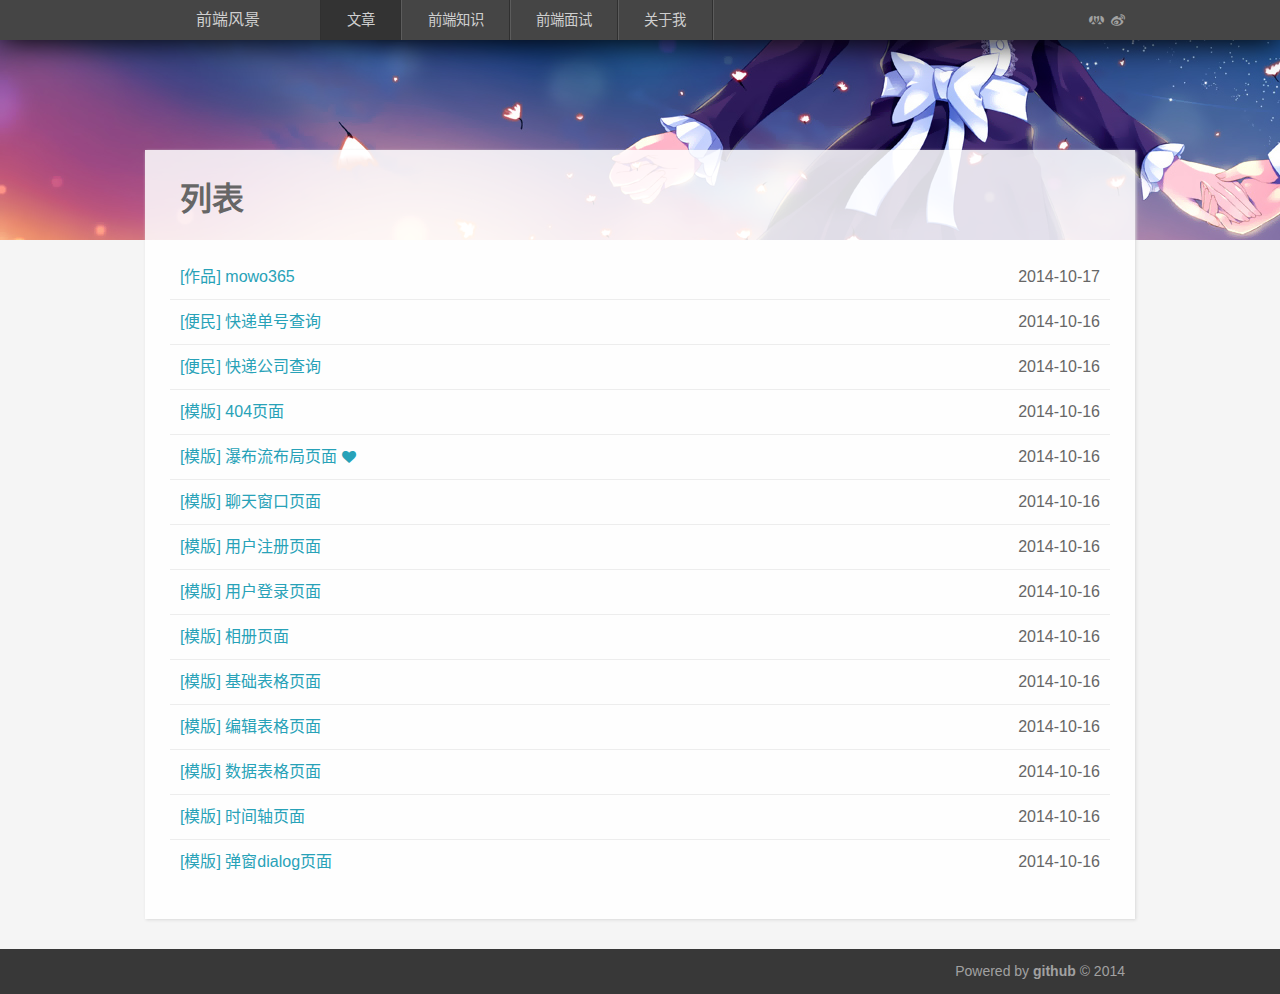
==== index.html @ 9c622280 "add mowo" ====
<!DOCTYPE html>
<html lang="zh-CN">
 <head>
  <meta http-equiv="Content-Type" content="text/html; charset=utf-8" />
  <meta http-equiv="X-UA-Compatible" content="IE=edge,chrome=1">
  <meta name="renderer" content="webkit">
  <meta content="width=320,minimum-scale=1.0,maximum-scale=1.0,user-scalable=no" name="viewport" />
  <title>前端风景</title>
  <meta name="author" content="wangwenjie" />
  <link rel="shortcut icon" href="http://cdn-img.easyicon.net/favicon.ico" />
  <link rel="stylesheet" href="stylesheets/index.css" />
  <link rel="stylesheet" href="stylesheets/font-zui.css" />
 </head>
 <body>
  <header class="header"> 
   <div class="navigation container_12"> 
    <div class="row"> 
     <section class="grid_2 logo"><a href="/">前端风景</a></section> 
     <div class="grid_8"> 
      <nav role="navigation"> 
       <ul role="main-navigation"> 
        <li><a class="current" href="/">文章</a></li>
        <li><a href="views/weblearn/index.html" target="_blank">前端知识</a></li>
        <li><a href="https://github.com/wangwenjie1314/webQd/blob/master/README.md" target="_blank">前端面试</a></li>
        <li><a href="views/about/me.html" target="_blank">关于我</a></li>
       </ul>
      </nav> 
      <div class="search"></div>
     </div> 
     <div class="social grid_2 share_link"> 
      <span><a href="http://www.renren.com/260146739" target="_blank"><i class="icon-renren" title="人人"></i></a>
      <a href="http://weibo.com/wangwenjie1314" target="_blank"><i class="icon-weibo" title="微博"></i></a></span>
     </div>
    </div>
   </div>
  </header> 
  <div class="banner"></div> 
  <section class="main container_12"> 
   <div class="row"> 
    <div class="area-header"></div> 
    <div class="block-contents"> 
     <div class="bg-contents"></div> 
     <h1 class="title">列表</h1> 
     <div class="contents"> 
      <div class="index"> 
       <ul class="article-list"> 
        <li><a href="views/mowo/index.html" target="_blank">[作品] mowo365</a> <time>2014-10-17</time> </li>
        <li><a href="views/kuaidi/index.html" target="_blank">[便民] 快递单号查询</a> <time>2014-10-16</time> </li>
        <li><a href="views/kuaidi/company.html" target="_blank">[便民] 快递公司查询</a> <time>2014-10-16</time> </li>
        <li><a href="views/404/index.html" target="_blank">[模版] 404页面</a> <time>2014-10-16</time> </li>
        <li><a href="views/auto_layout/index.html" target="_blank">[模版] 瀑布流布局页面 <i class="icon-heart"></i></a> <time>2014-10-16</time> </li>
        <li><a href="views/chart/index.html" target="_blank">[模版] 聊天窗口页面</a> <time>2014-10-16</time> </li>
        <li><a href="views/login_reg/reg.html" target="_blank">[模版] 用户注册页面</a> <time>2014-10-16</time> </li>
        <li><a href="views/login_reg/login.html" target="_blank">[模版] 用户登录页面</a> <time>2014-10-16</time> </li>
        <li><a href="views/photo/index.html" target="_blank">[模版] 相册页面</a> <time>2014-10-16</time> </li>
        <li><a href="views/table/base_table.html" target="_blank">[模版] 基础表格页面</a> <time>2014-10-16</time> </li>
        <li><a href="views/table/edit_table.html" target="_blank">[模版] 编辑表格页面</a> <time>2014-10-16</time> </li>
        <li><a href="views/table/data_table.html" target="_blank">[模版] 数据表格页面</a> <time>2014-10-16</time> </li>
        <li><a href="views/timeline/index.html" target="_blank">[模版] 时间轴页面</a> <time>2014-10-16</time> </li>
        <li><a href="views/dialog/index.html" target="_blank">[模版] 弹窗dialog页面</a> <time>2014-10-16</time> </li>
       </ul>
      </div> 
      <div class="archive-link"> 
       <!-- <i class="fa fa-share"></i> 
       <a href="/archive.html">Archives</a> -->
      </div> 
      <div class="clear"></div>
     </div>
    </div>
   </div> 
  </section>
  <footer class="footer" role="contentinfo"> 
   <div class="footer-content container_12"> 
    <div class="row"> 
     <div class="grid_5 left"></div> 
     <div class="copyright grid_5 right"> 
      <span> Powered by <a target="_blank" href="https://github.com/wangwenjie1314">github</a> &copy; 2014 </span>
     </div>
    </div>
   </div> 
  </footer>
  <div class="dn"><script type="text/javascript">
var _bdhmProtocol = (("https:" == document.location.protocol) ? " https://" : " http://");
document.write(unescape("%3Cscript src='" + _bdhmProtocol + "hm.baidu.com/h.js%3F05147a4961fd5f5d3a31494134c7417b' type='text/javascript'%3E%3C/script%3E"));
</script></div>
 </body>
</html>
---- stylesheets/index.css ----
*{border:0;box-sizing:border-box;margin:0;padding:0;vertical-align:baseline}ol,ul{list-style:none}table{border-collapse:collapse;border-spacing:0;background-color:transparent;max-width:100%;margin-bottom:20px;width:100%}caption,th,td{font-weight:400;text-align:left;vertical-align:middle}q,blockquote{quotes:none}body{background-color:#f5f5f5;color:#666;font-family:"Microsoft Yahei",sans-serif;font-size:16px;line-height:1.5}a{color:#28a2b8;text-decoration:none}th{text-align:left}a img{border:none}table > thead > tr > th,table > tbody > tr > th,table > tfoot > tr > th,table > thead > tr > td,table > tbody > tr > td,table > tfoot > tr > td{border-top:1px solid #ddd;line-height:1.428571429;padding:8px;vertical-align:top}table > thead > tr > th{border-bottom:2px solid #ddd;vertical-align:bottom}.container_12{margin:auto;max-width:960px;min-width:800px;width:80%}.row{margin-right:-15px;margin-left:-15px}.banner{background-color:#54c5d9;background-size:cover;background-image:url(../images/banner.png?v=a8458.png);height:200px;left:0;position:absolute;right:0;top:40px;width:100%;z-index:-2}.clear{clear:both}.header{background-color:#454545;box-shadow:#000 0 3px 30px;font-family:"Noto Sans","Open Sans",Helvetica;width:100%;z-index:100}.highlight-image{height:200px}.article{padding:10px;width:95%}.archive-link{float:right;margin-top:10px;margin-right:10px;width:95px}header.title{margin-bottom:10px;padding:10px}q:before,q:after,blockquote:before,blockquote:after{content:none}section.main{position:relative;z-index:2}table > caption + thead > tr:first-child > th,table > colgroup + thead > tr:first-child > th,table > thead:first-child > tr:first-child > th,table > caption + thead > tr:first-child > td,table > colgroup + thead > tr:first-child > td,table > thead:first-child > tr:first-child > td{border-top:0}table table{background-color:#fff}table > tbody + tbody{border-top:2px solid #ddd}.title h1{font-weight:700;font-size:2.2em;margin-bottom:10px}.title time{font-size:0.9em}.article h1{font-size:2em;margin:20px auto 50px;text-align:center}.article h1,.article h2{display:block;font-weight:700;width:100%}.article h2{border-bottom:1px #ccc solid;font-size:1.75em}.article h2,.article h3{margin:5px auto 10px;padding:10px 0}.article h3{font-size:1.5em}.article h3,.article h4{display:block;font-weight:700;width:100%}.article h4{font-size:1.25em;margin:5px auto 10px;padding:10px 0}.article p{line-height:170%;margin:15px auto;text-align:justify;white-space:pre-wrap}.article a{display:inline-block;margin:0 3px}.article a,.article a:hover{color:#28a2b8;text-decoration:none}.article ul,.article ol{line-height:1.7;margin:15px 25px}.article pre{background-color:#fff;border:1px solid #ddd;border-radius:3px;font-size:85%;font-family:Consolas,"Liberation Mono",Courier,monospace;line-height:1.5;margin:20px 0;overflow:auto}.article blockquote{border-left:5px solid #ccc;font-size:90%;font-style:italic;line-height:2;margin:10px 0 10px 25px;padding:10px 15px}.article img{max-width:100%}.archives-title h1{font-size:2.2em;font-weight:700;margin-bottom:5px;padding:10px}.archive-list h2{font-weight:700;font-size:1.8em;line-height:29px;margin:15px 0;padding-left:10px}.archive-list li{padding:10px}.archive-link i{margin-right:5px}.article p code{background-color:#fff;border:1px solid #bbb;border-radius:3px;font-family:Consolas,"Liberation Mono",Courier,monospace;font-size:75%;margin:0 2px;padding:3px 5px;vertical-align:top}.article ul li,.article ol li{list-style:disc;margin:10px 0}.article pre code{border:none;font-size:16px;margin:0;padding:5px}.archive-list h2 span{color:#ddd}.archive-list li time{float:right}.archive-list li+li{border-top:1px solid #ededed}.article ul li ul li,.article ul li ol li,.article ol li ul li,.article ol li ol li{list-style:circle}.container_12 .grid_1,.container_12 .grid_2,.container_12 .grid_3,.container_12 .grid_4,.container_12 .grid_5,.container_12 .grid_6,.container_12 .grid_7,.container_12 .grid_8,.container_12 .grid_9,.container_12 .grid_10,.container_12 .grid_11,.container_12 .grid_12{float:left;padding:0 10px}.container_12 .grid_1{width:8.333333333333332%}.container_12 .grid_2{width:16.666666666666664%}.container_12 .grid_3{width:25%}.container_12 .grid_4{width:33.33333333333333%}.container_12 .grid_5{width:41.66666666666667%}.container_12 .grid_6{width:50%}.container_12 .grid_7{width:58.333333333333336%}.container_12 .grid_8{width:66.66666666666666%}.container_12 .grid_9{width:75%}.container_12 .grid_10{width:83.33333333333334%}.container_12 .grid_11{width:91.66666666666666%}.container_12 .grid_12{width:100%}.container_12 .right{float:right}.header .navigation{height:40px;margin:0 auto}.header .social{text-align:right}.header .navigation ul,.header .navigation ul li{float:left}footer.footer{background-color:#383838;margin-top:30px;width:100%}ul.article-list li{padding:10px}ul.article-list li time{float:right}ul.article-list li+li{border-top:1px solid #ededed}.header .social span{line-height:40px}section.main .area-header{height:110px;position:relative}section.main .block-contents{-webkit-box-shadow:1px 1px 3px #d9d9d9;-moz-box-shadow:1px 1px 3px #d9d9d9;box-shadow:1px 1px 3px #d9d9d9;padding:25px;position:relative}footer.footer .footer-content{height:45px}.header .social span a{margin-left:3px}.header .social span a i:hover{color: #fff}.header .navigation ul li a{border-left:1px solid #5c5c5c;color:#cfcfcf;display:block;font-size:0.9em;line-height:40px;padding:0 1.75em}.header .social span a i{color:#a1a1a1}section.main .block-contents .bg-contents{background:#fff;height:100%;left:0;opacity:0.85;position:absolute;top:0;width:100%;z-index:-1}section.main .block-contents .contents{z-index:5;min-height: 623px}footer.footer .footer-content .copyright{text-align:right}.header .navigation section.logo a{color:#cfcfcf;display:block;line-height:40px;text-align:center}.header .navigation ul li:first-child{border-left:1px solid #303030}.header .navigation ul li:last-child{border-right:1px solid #5c5c5c}section.main .block-contents h1.title{font-size:2em;font-weight:700;margin-bottom:0.5em;padding:0 10px .5em}footer.footer .footer-content .copyright span{color:#a1a1a1;font-size:14px;line-height:45px}.header .navigation ul li a:hover,.header .navigation ul li a:focus,.header .navigation ul li a.current{background-color:#333;border-left:1px solid #333}.header .navigation ul li a:last-child{border-right:1px solid #303030}footer.footer .footer-content .copyright span a{color:#a1a1a1;font-weight:700}@media screen and (max-width:800px){.row{margin:0}.container_12,.navigation .logo{max-width:100%;min-width:100%;width:100%}.title{padding:0 10px}.navigation .grid_8,.navigation .social{display:none}.header .navigation{height:50px}section.main .block-contents{padding:25px 5px}.header .navigation section.logo a{display:block;font-size:20px;line-height:50px}section.main .area-header,.banner{display:none}ul.article-list li time{color:#999;display:block;float:none;font-style:italic}ul.article-list li a{font-size:18px}section.main .block-contents{padding:5px}footer.footer .footer-content .copyright{float:none;text-align:center;width:100%}section.main .block-contents h1.title{margin-bottom:0;padding:0 5px}}
::-webkit-scrollbar{width:8px}::-webkit-scrollbar-thumb{background:#bbbbbb;background:rgba(0,0,0,0.15);border-radius:5px}::-webkit-scrollbar-track{background:#dddddd;background:rgba(0,0,0,0.05)}.dn{display: none}
---- stylesheets/font-zui.css ----
@font-face{font-family:ZenIcon;font-style:normal;font-weight:400;src:url(../fonts/zenicon.eot?v=1.0.0);src:url(../fonts/zenicon.eot?#iefix&v=1.0.0) format('embedded-opentype'),url(../fonts/zenicon.woff?v=1.0.0) format('woff'),url(../fonts/zenicon.ttf?v=1.0.0) format('truetype'),url(../fonts/zenicon.svg#regular?v=1.0.0) format('svg')}[class^=icon-],[class*=" icon-"]{font-family:ZenIcon;font-size:14px;font-style:normal;font-weight:400;font-variant:normal;line-height:1;text-transform:none;speak:none;-webkit-font-smoothing:antialiased;-moz-osx-font-smoothing:grayscale}.icon-lg:before,.icon-large:before{font-size:1.33333333em;vertical-align:-10%}a [class^=icon-],a [class*=" icon-"]{display:inline}.icon-2x{font-size:28px}.icon-3x{font-size:42px}.icon-4x{font-size:56px}.icon-5x{font-size:70px}.icon-white,.nav-pills>.active>a>[class^=icon-],.nav-pills>.active>a>[class*=" icon-"],.nav-list>.active>a>[class^=icon-],.nav-list>.active>a>[class*=" icon-"],.navbar-inverse .nav>.active>a>[class^=icon-],.navbar-inverse .nav>.active>a>[class*=" icon-"],.dropdown-menu>li>a:hover>[class^=icon-],.dropdown-menu>li>a:hover>[class*=" icon-"],.dropdown-menu>.active>a>[class^=icon-],.dropdown-menu>.active>a>[class*=" icon-"],.dropdown-submenu:hover>a>[class^=icon-],.dropdown-submenu:hover>a>[class*=" icon-"]{background-image:none}.icon-spin{display:inline-block;-webkit-animation:spin 2s infinite linear;-moz-animation:spin 2s infinite linear;-o-animation:spin 2s infinite linear;animation:spin 2s infinite linear}a .icon-spin{display:inline-block;text-decoration:none}@-moz-keyframes spin{0%{-moz-transform:rotate(0deg)}100%{-moz-transform:rotate(359deg)}}@-webkit-keyframes spin{0%{-webkit-transform:rotate(0deg)}100%{-webkit-transform:rotate(359deg)}}@-o-keyframes spin{0%{-o-transform:rotate(0deg)}100%{-o-transform:rotate(359deg)}}@-ms-keyframes spin{0%{-ms-transform:rotate(0deg)}100%{-ms-transform:rotate(359deg)}}@keyframes spin{0%{transform:rotate(0deg)}100%{transform:rotate(359deg)}}.icon-rotate-90:before{filter:progid:DXImageTransform.Microsoft.BasicImage(rotation=1);-webkit-transform:rotate(90deg);-moz-transform:rotate(90deg);-ms-transform:rotate(90deg);-o-transform:rotate(90deg);transform:rotate(90deg)}.icon-rotate-180:before{filter:progid:DXImageTransform.Microsoft.BasicImage(rotation=2);-webkit-transform:rotate(180deg);-moz-transform:rotate(180deg);-ms-transform:rotate(180deg);-o-transform:rotate(180deg);transform:rotate(180deg)}.icon-rotate-270:before{filter:progid:DXImageTransform.Microsoft.BasicImage(rotation=3);-webkit-transform:rotate(270deg);-moz-transform:rotate(270deg);-ms-transform:rotate(270deg);-o-transform:rotate(270deg);transform:rotate(270deg)}.icon-flip-horizontal:before{-webkit-transform:scale(-1,1);-moz-transform:scale(-1,1);-ms-transform:scale(-1,1);-o-transform:scale(-1,1);transform:scale(-1,1)}.icon-flip-vertical:before{-webkit-transform:scale(1,-1);-moz-transform:scale(1,-1);-ms-transform:scale(1,-1);-o-transform:scale(1,-1);transform:scale(1,-1)}a .icon-rotate-90:before,a .icon-rotate-180:before,a .icon-rotate-270:before,a .icon-flip-horizontal:before,a .icon-flip-vertical:before{display:inline-block}.icon-music:before{content:"\e602"}.icon-search:before{content:"\e603"}.icon-envelope:before{content:"\e604"}.icon-heart:before{content:"\e605"}.icon-star:before{content:"\e606"}.icon-star-empty:before{content:"\e607"}.icon-user:before{content:"\e608"}.icon-film:before{content:"\e609"}.icon-th-large:before{content:"\e60a"}.icon-th:before{content:"\e60b"}.icon-th-list:before{content:"\e60c"}.icon-ok:before{content:"\e60d"}.icon-remove:before{content:"\d7"}.icon-zoom-in:before{content:"\e60f"}.icon-zoom-out:before{content:"\e610"}.icon-off:before{content:"\e611"}.icon-cog:before{content:"\e613"}.icon-trash:before{content:"\e614"}.icon-home:before{content:"\e615"}.icon-file:before{content:"\e616"}.icon-time:before{content:"\e617"}.icon-download-alt:before{content:"\e618"}.icon-download:before{content:"\e619"}.icon-upload:before{content:"\e61a"}.icon-inbox:before{content:"\e61b"}.icon-play-circle:before{content:"\e61c"}.icon-repeat:before{content:"\e61d"}.icon-refresh:before{content:"\e61e"}.icon-list-alt:before{content:"\e61f"}.icon-lock:before{content:"\e620"}.icon-flag:before{content:"\e621"}.icon-headphones:before{content:"\e622"}.icon-volume-off:before{content:"\e623"}.icon-volume-up:before{content:"\e625"}.icon-qrcode:before{content:"\e626"}.icon-barcode:before{content:"\e627"}.icon-tag:before{content:"\e628"}.icon-tags:before{content:"\e629"}.icon-book:before{content:"\e62a"}.icon-bookmark:before{content:"\e62b"}.icon-print:before{content:"\e62c"}.icon-camera:before{content:"\e62d"}.icon-font:before{content:"\e62e"}.icon-bold:before{content:"\e62f"}.icon-align-justify:before{content:"\e636"}.icon-list:before{content:"\e637"}.icon-picture:before{content:"\e63b"}.icon-pencil:before{content:"\e63c"}.icon-map-marker:before{content:"\e63d"}.icon-adjust:before{content:"\e63e"}.icon-tint:before{content:"\e63f"}.icon-edit:before{content:"\e640"}.icon-share:before{content:"\e641"}.icon-check:before{content:"\e642"}.icon-move:before{content:"\e643"}.icon-step-backward:before{content:"\e644"}.icon-fast-backward:before{content:"\e645"}.icon-backward:before{content:"\e646"}.icon-play:before{content:"\e647"}.icon-pause:before{content:"\e648"}.icon-stop:before{content:"\e649"}.icon-forward:before{content:"\e64a"}.icon-fast-forward:before{content:"\e64b"}.icon-step-forward:before{content:"\e64c"}.icon-eject:before{content:"\e64d"}.icon-chevron-left:before{content:"\e64e"}.icon-chevron-right:before{content:"\e64f"}.icon-plus-sign:before{content:"\e650"}.icon-minus-sign:before{content:"\e651"}.icon-remove-sign:before{content:"\e652"}.icon-ok-sign:before{content:"\e653"}.icon-question-sign:before{content:"\e654"}.icon-info-sign:before{content:"\e655"}.icon-remove-circle:before{content:"\e657"}.icon-ok-circle:before{content:"\e658"}.icon-ban-circle:before{content:"\e659"}.icon-arrow-left:before{content:"\e65a"}.icon-arrow-right:before{content:"\e65b"}.icon-arrow-up:before{content:"\e65c"}.icon-arrow-down:before{content:"\e65d"}.icon-share-alt:before{content:"\e65e"}.icon-resize-full:before{content:"\e65f"}.icon-resize-small:before{content:"\e660"}.icon-plus:before{content:"\e661"}.icon-minus:before{content:"\e662"}.icon-asterisk:before{content:"\e663"}.icon-exclamation-sign:before{content:"\e664"}.icon-gift:before{content:"\e665"}.icon-leaf:before{content:"\e666"}.icon-eye-open:before{content:"\e668"}.icon-eye-close:before{content:"\e669"}.icon-warning-sign:before{content:"\e66a"}.icon-plane:before{content:"\e66b"}.icon-calendar:before{content:"\e66c"}.icon-random:before{content:"\e66d"}.icon-comment:before{content:"\e66e"}.icon-chevron-up:before{content:"\e670"}.icon-chevron-down:before{content:"\e671"}.icon-shopping-cart:before{content:"\e673"}.icon-folder-close:before{content:"\e674"}.icon-folder-open:before{content:"\e675"}.icon-resize-vertical:before{content:"\e676"}.icon-resize-horizontal:before{content:"\e677"}.icon-bar-chart:before{content:"\e678"}.icon-camera-retro:before{content:"\e679"}.icon-key:before{content:"\e67a"}.icon-cogs:before{content:"\e67b"}.icon-comments:before{content:"\e67c"}.icon-thumbs-up:before{content:"\e67d"}.icon-thumbs-down:before{content:"\e67e"}.icon-star-half:before{content:"\e67f"}.icon-heart-empty:before{content:"\e680"}.icon-signout:before{content:"\e681"}.icon-pushpin:before{content:"\e683"}.icon-external-link:before{content:"\e684"}.icon-signin:before{content:"\e685"}.icon-trophy:before{content:"\e686"}.icon-upload-alt:before{content:"\e688"}.icon-lemon:before{content:"\e689"}.icon-phone:before{content:"\e68a"}.icon-check-empty:before{content:"\e68b"}.icon-bookmark-empty:before{content:"\e68c"}.icon-phone-sign:before{content:"\e68d"}.icon-credit:before{content:"\e690"}.icon-rss:before{content:"\e691"}.icon-hdd:before{content:"\e692"}.icon-bullhorn:before{content:"\e693"}.icon-bell:before{content:"\e694"}.icon-certificate:before{content:"\e695"}.icon-hand-right:before{content:"\e696"}.icon-hand-left:before{content:"\e697"}.icon-hand-up:before{content:"\e698"}.icon-hand-down:before{content:"\e699"}.icon-circle-arrow-left:before{content:"\e69a"}.icon-circle-arrow-right:before{content:"\e69b"}.icon-circle-arrow-up:before{content:"\e69c"}.icon-circle-arrow-down:before{content:"\e69d"}.icon-globe:before{content:"\e69e"}.icon-wrench:before{content:"\e69f"}.icon-tasks:before{content:"\e6a0"}.icon-filter:before{content:"\e6a1"}.icon-fullscreen:before{content:"\e6a3"}.icon-group:before{content:"\e6a4"}.icon-link:before{content:"\e6a5"}.icon-cloud:before{content:"\e6a6"}.icon-beaker:before{content:"\e6a7"}.icon-cut:before{content:"\e6a8"}.icon-copy:before{content:"\e6a9"}.icon-paper-clip:before{content:"\e6aa"}.icon-save:before{content:"\e6ab"}.icon-sign-blank:before{content:"\e6ac"}.icon-reorder:before{content:"\e6ad"}.icon-list-ul:before{content:"\e6ae"}.icon-list-ol:before{content:"\e6af"}.icon-table:before{content:"\e6b2"}.icon-magic:before{content:"\e6b3"}.icon-caret-down:before{content:"\e6b8"}.icon-caret-up:before{content:"\e6b9"}.icon-caret-left:before{content:"\e6ba"}.icon-caret-right:before{content:"\e6bb"}.icon-columns:before{content:"\e6bc"}.icon-sort:before{content:"\e6bd"}.icon-sort-down:before{content:"\e6be"}.icon-sort-up:before{content:"\e6bf"}.icon-envelope-alt:before{content:"\e6c0"}.icon-undo:before{content:"\e6c1"}.icon-dashboard:before{content:"\e6c3"}.icon-comment-alt:before{content:"\e6c4"}.icon-comments-alt:before{content:"\e6c5"}.icon-bolt:before{content:"\e6c6"}.icon-sitemap:before{content:"\e6c7"}.icon-umbrella:before{content:"\e6c8"}.icon-paste:before{content:"\e6c9"}.icon-lightbulb:before{content:"\e6ca"}.icon-exchange:before{content:"\e6cb"}.icon-cloud-download:before{content:"\e6cc"}.icon-cloud-upload:before{content:"\e6cd"}.icon-bell-alt:before{content:"\e6d1"}.icon-coffee:before{content:"\e6d2"}.icon-file-text-alt:before{content:"\e6d4"}.icon-building:before{content:"\e6d5"}.icon-double-angle-left:before{content:"\e6dc"}.icon-double-angle-right:before{content:"\e6dd"}.icon-double-angle-up:before{content:"\e6de"}.icon-double-angle-down:before{content:"\e6df"}.icon-angle-left:before{content:"\e6e0"}.icon-angle-right:before{content:"\e6e1"}.icon-angle-up:before{content:"\e6e2"}.icon-angle-down:before{content:"\e6e3"}.icon-desktop:before{content:"\e6e4"}.icon-laptop:before{content:"\e6e5"}.icon-tablet:before{content:"\e6e6"}.icon-mobile:before{content:"\e6e7"}.icon-mobile-phone:before{content:"\e6e7"}.icon-circle-blank:before{content:"\e6e8"}.icon-quote-left:before{content:"\e6e9"}.icon-quote-right:before{content:"\e6ea"}.icon-spinner:before{content:"\e6eb"}.icon-circle:before{content:"\e6ec"}.icon-reply:before{content:"\e6ed"}.icon-folder-close-alt:before{content:"\e6ef"}.icon-folder-open-alt:before{content:"\e6f0"}.icon-expand-alt:before{content:"\e6f1"}.icon-collapse-alt:before{content:"\e6f2"}.icon-smile:before{content:"\e6f3"}.icon-frown:before{content:"\e6f4"}.icon-meh:before{content:"\e6f5"}.icon-gamepad:before{content:"\e6f6"}.icon-keyboard:before{content:"\e6f7"}.icon-flag-alt:before{content:"\e6f8"}.icon-flag-checkered:before{content:"\e6f9"}.icon-terminal:before{content:"\e6fa"}.icon-code:before{content:"\e6fb"}.icon-reply-all:before{content:"\e6fc"}.icon-star-half-full:before{content:"\e6fd"}.icon-location-arrow:before{content:"\e6fe"}.icon-crop:before{content:"\e6ff"}.icon-code-fork:before{content:"\e700"}.icon-unlink:before{content:"\e701"}.icon-question:before{content:"\e702"}.icon-info:before{content:"\e703"}.icon-shield:before{content:"\e70b"}.icon-calendar-empty:before{content:"\e70c"}.icon-rocket:before{content:"\e70e"}.icon-chevron-sign-left:before{content:"\e70f"}.icon-chevron-sign-right:before{content:"\e710"}.icon-chevron-sign-up:before{content:"\e711"}.icon-chevron-sign-down:before{content:"\e712"}.icon-html5:before{content:"\e713"}.icon-anchor:before{content:"\e714"}.icon-unlock-alt:before{content:"\e715"}.icon-bullseye:before{content:"\e716"}.icon-ellipsis-horizontal:before{content:"\e717"}.icon-ellipsis-vertical:before{content:"\e718"}.icon-rss-sign:before{content:"\e719"}.icon-play-sign:before{content:"\e71a"}.icon-minus-sign-alt:before{content:"\e71c"}.icon-check-minus:before{content:"\e71d"}.icon-level-up:before{content:"\e71e"}.icon-level-down:before{content:"\e71f"}.icon-check-sign:before{content:"\e720"}.icon-edit-sign:before{content:"\e721"}.icon-external-link-sign:before{content:"\e722"}.icon-share-sign:before{content:"\e723"}.icon-compass:before{content:"\e724"}.icon-collapse:before{content:"\e725"}.icon-collapse-top:before{content:"\e726"}.icon-expand:before{content:"\e727"}.icon-dollar:before{content:"\e728"}.icon-yen:before{content:"\e729"}.icon-renminbi:before{content:"\e72a"}.icon-file2:before{content:"\e72b"}.icon-file-text:before{content:"\e72c"}.icon-sort-by-alphabet:before{content:"\e72d"}.icon-sort-by-alphabet-alt:before{content:"\e72e"}.icon-sort-by-attributes:before{content:"\e72f"}.icon-sort-by-attributes-alt:before{content:"\e730"}.icon-sort-by-order:before{content:"\e731"}.icon-sort-by-order-alt:before{content:"\e732"}.icon-thumbs-up2:before{content:"\e733"}.icon-thumbs-down2:before{content:"\e734"}.icon-long-arrow-down:before{content:"\e736"}.icon-long-arrow-up:before{content:"\e737"}.icon-long-arrow-left:before{content:"\e738"}.icon-long-arrow-right:before{content:"\e739"}.icon-apple:before{content:"\e73a"}.icon-windows:before{content:"\e73b"}.icon-android:before{content:"\e73c"}.icon-linux:before{content:"\e73d"}.icon-sun:before{content:"\e742"}.icon-moon:before{content:"\e743"}.icon-archive:before{content:"\e744"}.icon-bug:before{content:"\e745"}.icon-weibo:before{content:"\e746"}.icon-renren:before{content:"\e747"}.icon-qq:before{content:"\e600"}.icon-chrome:before{content:"\e76c"}.icon-firefox:before{content:"\e76d"}.icon-ie:before{content:"\e76e"}.icon-opera:before{content:"\e76f"}.icon-safari:before{content:"\e770"}.icon-node:before{content:"\e76a"}.icon-layout:before{content:"\e768"}.icon-usecase:before{content:"\e74a"}.icon-stack:before{content:"\e769"}.icon-branch:before{content:"\e74b"}.icon-chat:before{content:"\e74c"}.icon-comment-line:before{content:"\e74f"}.icon-chat-dot:before{content:"\e750"}.icon-cube:before{content:"\e751"}.icon-align-left:before{content:"\e633"}
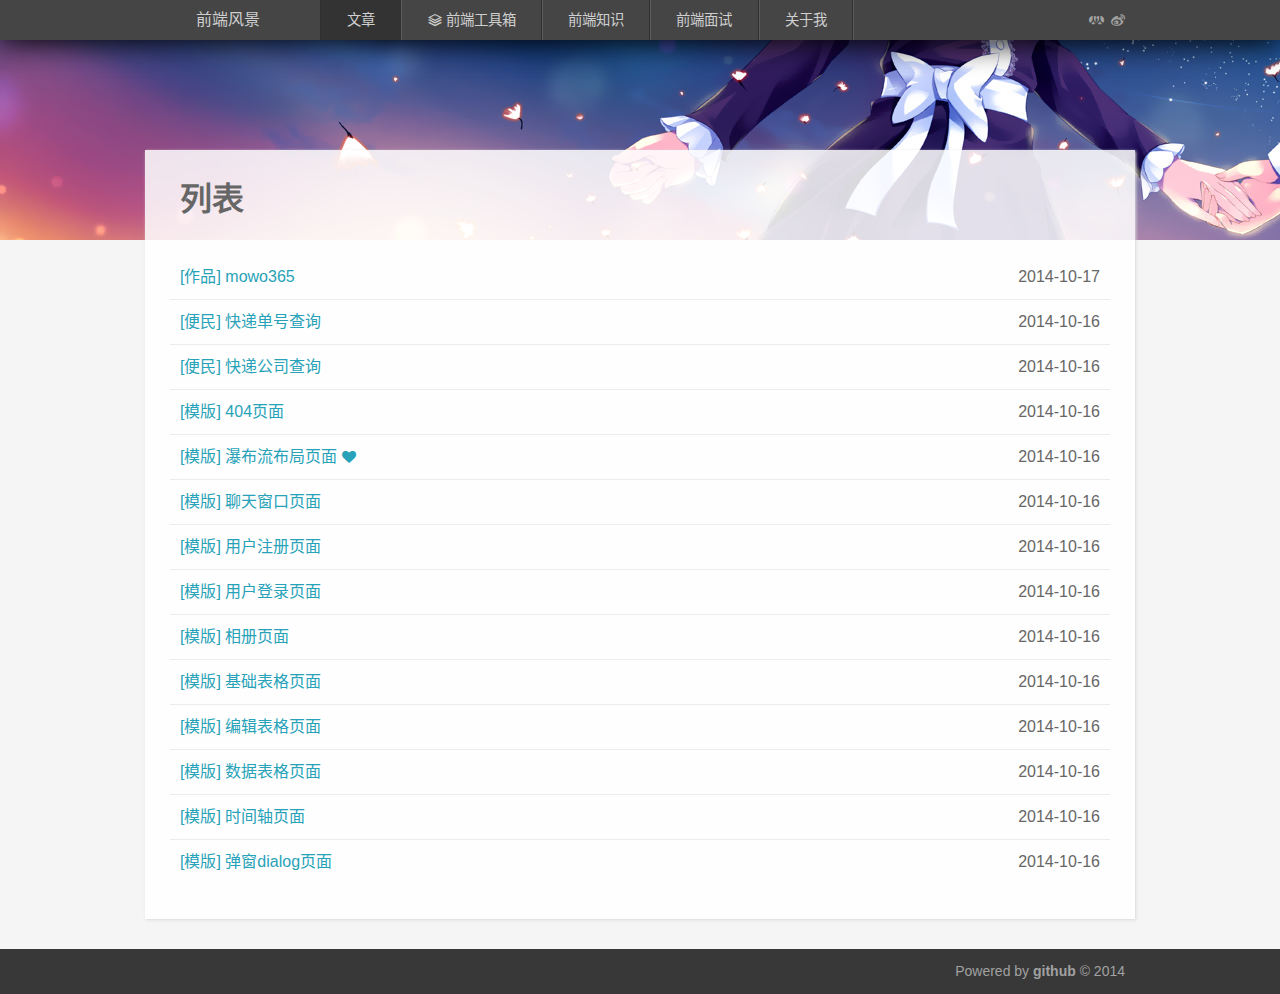
==== commit 48e6439d: "update tool page" ====
--- a/index.html
+++ b/index.html
@@ -15,11 +15,12 @@
   <header class="header"> 
    <div class="navigation container_12"> 
     <div class="row"> 
-     <section class="grid_2 logo"><a href="/">前端风景</a></section> 
+     <section class="grid_2 logo"><a href="http://wangwenjie1314.github.io/blog/">前端风景</a></section> 
      <div class="grid_8"> 
       <nav role="navigation"> 
        <ul role="main-navigation"> 
-        <li><a class="current" href="/">文章</a></li>
+        <li><a class="current" href="http://wangwenjie1314.github.io/blog/">文章</a></li>
+        <li><a href="http://wangwenjie1314.github.io/blog/views/tool/index.htm"><i class="icon-stack"></i> 前端工具箱</a></li>
         <li><a href="views/weblearn/index.html" target="_blank">前端知识</a></li>
         <li><a href="https://github.com/wangwenjie1314/webQd/blob/master/README.md" target="_blank">前端面试</a></li>
         <li><a href="views/about/me.html" target="_blank">关于我</a></li>
@@ -84,4 +85,4 @@
 document.write(unescape("%3Cscript src='" + _bdhmProtocol + "hm.baidu.com/h.js%3F05147a4961fd5f5d3a31494134c7417b' type='text/javascript'%3E%3C/script%3E"));
 </script></div>
  </body>
-</html>+</html>
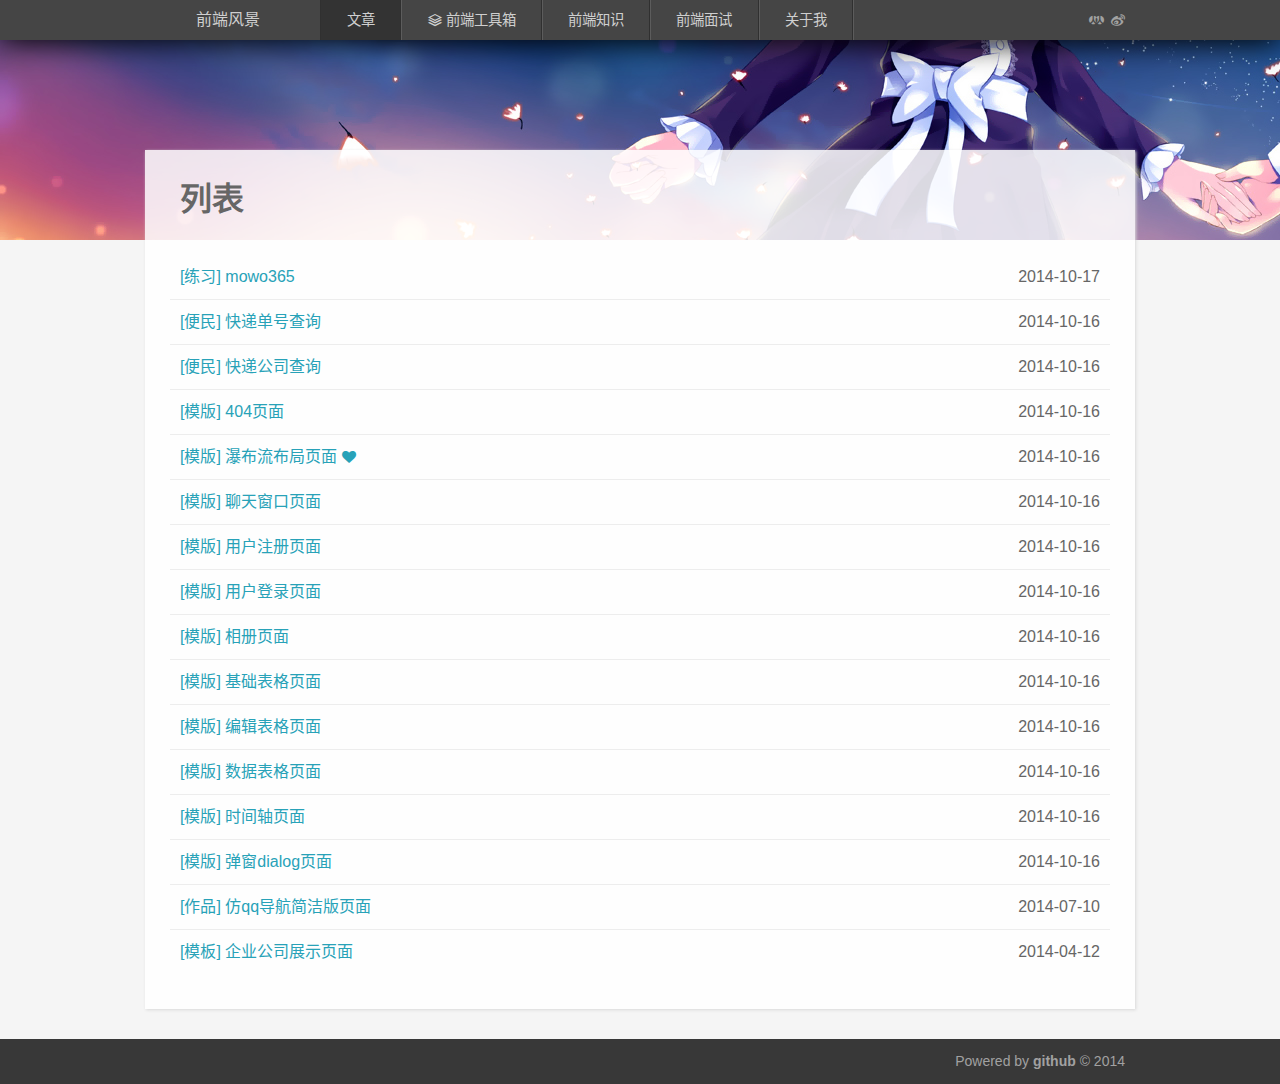
==== commit 5c9c75f4: "update business and haoqq" ====
--- a/index.html
+++ b/index.html
@@ -20,7 +20,7 @@
       <nav role="navigation"> 
        <ul role="main-navigation"> 
         <li><a class="current" href="http://wangwenjie1314.github.io/blog/">文章</a></li>
-        <li><a href="http://wangwenjie1314.github.io/blog/views/tool/index.htm"><i class="icon-stack"></i> 前端工具箱</a></li>
+        <li><a href="http://wangwenjie1314.github.io/blog/views/tool/index.htm" target="_blank"><i class="icon-stack"></i> 前端工具箱</a></li>
         <li><a href="views/weblearn/index.html" target="_blank">前端知识</a></li>
         <li><a href="https://github.com/wangwenjie1314/webQd/blob/master/README.md" target="_blank">前端面试</a></li>
         <li><a href="views/about/me.html" target="_blank">关于我</a></li>
@@ -45,7 +45,7 @@
      <div class="contents"> 
       <div class="index"> 
        <ul class="article-list"> 
-        <li><a href="views/mowo/index.html" target="_blank">[作品] mowo365</a> <time>2014-10-17</time> </li>
+        <li><a href="views/mowo/index.html" target="_blank">[练习] mowo365</a> <time>2014-10-17</time> </li>
         <li><a href="views/kuaidi/index.html" target="_blank">[便民] 快递单号查询</a> <time>2014-10-16</time> </li>
         <li><a href="views/kuaidi/company.html" target="_blank">[便民] 快递公司查询</a> <time>2014-10-16</time> </li>
         <li><a href="views/404/index.html" target="_blank">[模版] 404页面</a> <time>2014-10-16</time> </li>
@@ -59,6 +59,8 @@
         <li><a href="views/table/data_table.html" target="_blank">[模版] 数据表格页面</a> <time>2014-10-16</time> </li>
         <li><a href="views/timeline/index.html" target="_blank">[模版] 时间轴页面</a> <time>2014-10-16</time> </li>
         <li><a href="views/dialog/index.html" target="_blank">[模版] 弹窗dialog页面</a> <time>2014-10-16</time> </li>
+		<li><a href="views/hao/index.html" target="_blank">[作品] 仿qq导航简洁版页面</a> <time>2014-07-10</time> </li>
+        <li><a href="views/business/index.html" target="_blank">[模板] 企业公司展示页面</a> <time>2014-04-12</time> </li>
        </ul>
       </div> 
       <div class="archive-link"> 
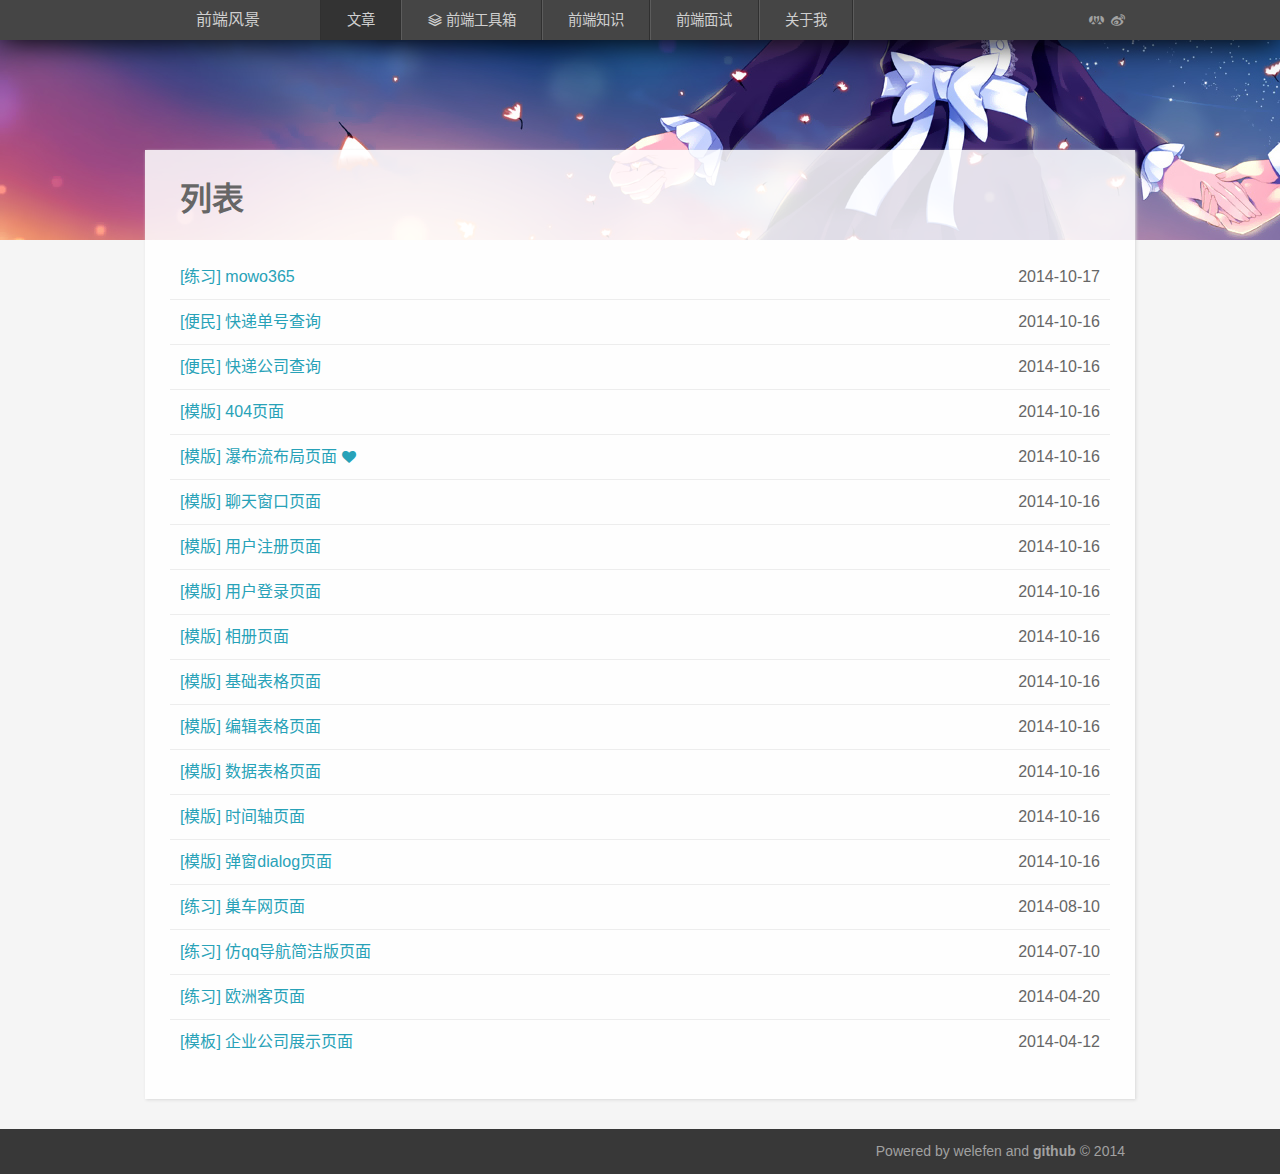
==== commit 72f4cb42: "update ouzhouke" ====
--- a/index.html
+++ b/index.html
@@ -59,7 +59,9 @@
         <li><a href="views/table/data_table.html" target="_blank">[模版] 数据表格页面</a> <time>2014-10-16</time> </li>
         <li><a href="views/timeline/index.html" target="_blank">[模版] 时间轴页面</a> <time>2014-10-16</time> </li>
         <li><a href="views/dialog/index.html" target="_blank">[模版] 弹窗dialog页面</a> <time>2014-10-16</time> </li>
-		<li><a href="views/hao/index.html" target="_blank">[作品] 仿qq导航简洁版页面</a> <time>2014-07-10</time> </li>
+        <li><a href="views/netcar/index.html" target="_blank">[练习] 巢车网页面</a> <time>2014-08-10</time> </li>
+		<li><a href="views/hao/index.html" target="_blank">[练习] 仿qq导航简洁版页面</a> <time>2014-07-10</time> </li>
+		<li><a href="views/ouzhouke/index.html" target="_blank">[练习] 欧洲客页面</a> <time>2014-04-20</time> </li>
         <li><a href="views/business/index.html" target="_blank">[模板] 企业公司展示页面</a> <time>2014-04-12</time> </li>
        </ul>
       </div> 
@@ -77,7 +79,7 @@
     <div class="row"> 
      <div class="grid_5 left"></div> 
      <div class="copyright grid_5 right"> 
-      <span> Powered by <a target="_blank" href="https://github.com/wangwenjie1314">github</a> &copy; 2014 </span>
+      <span> Powered by welefen and <a target="_blank" href="https://github.com/wangwenjie1314">github</a> &copy; 2014 </span>
      </div>
     </div>
    </div> 
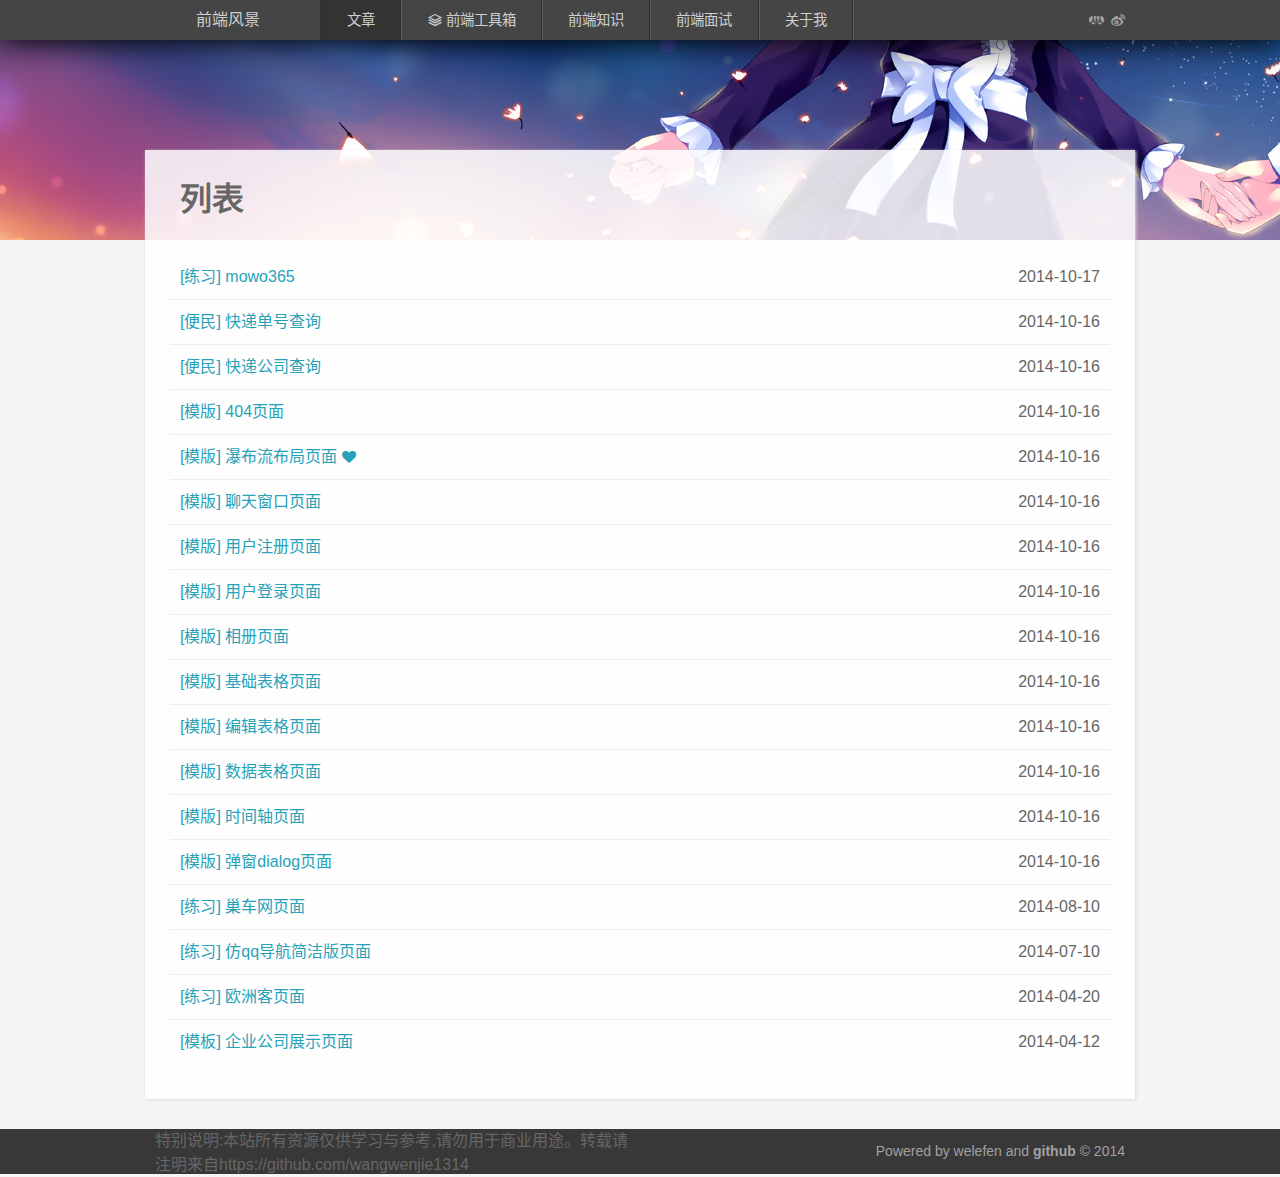
==== commit c2f93dc4: "add shengming" ====
--- a/index.html
+++ b/index.html
@@ -77,8 +77,10 @@
   <footer class="footer" role="contentinfo"> 
    <div class="footer-content container_12"> 
     <div class="row"> 
-     <div class="grid_5 left"></div> 
-     <div class="copyright grid_5 right"> 
+     <div class="grid_6 left">
+     	<span>特别说明:本站所有资源仅供学习与参考,请勿用于商业用途。转载请注明来自https://github.com/wangwenjie1314</span>
+     </div> 
+     <div class="copyright grid_6 right"> 
       <span> Powered by welefen and <a target="_blank" href="https://github.com/wangwenjie1314">github</a> &copy; 2014 </span>
      </div>
     </div>
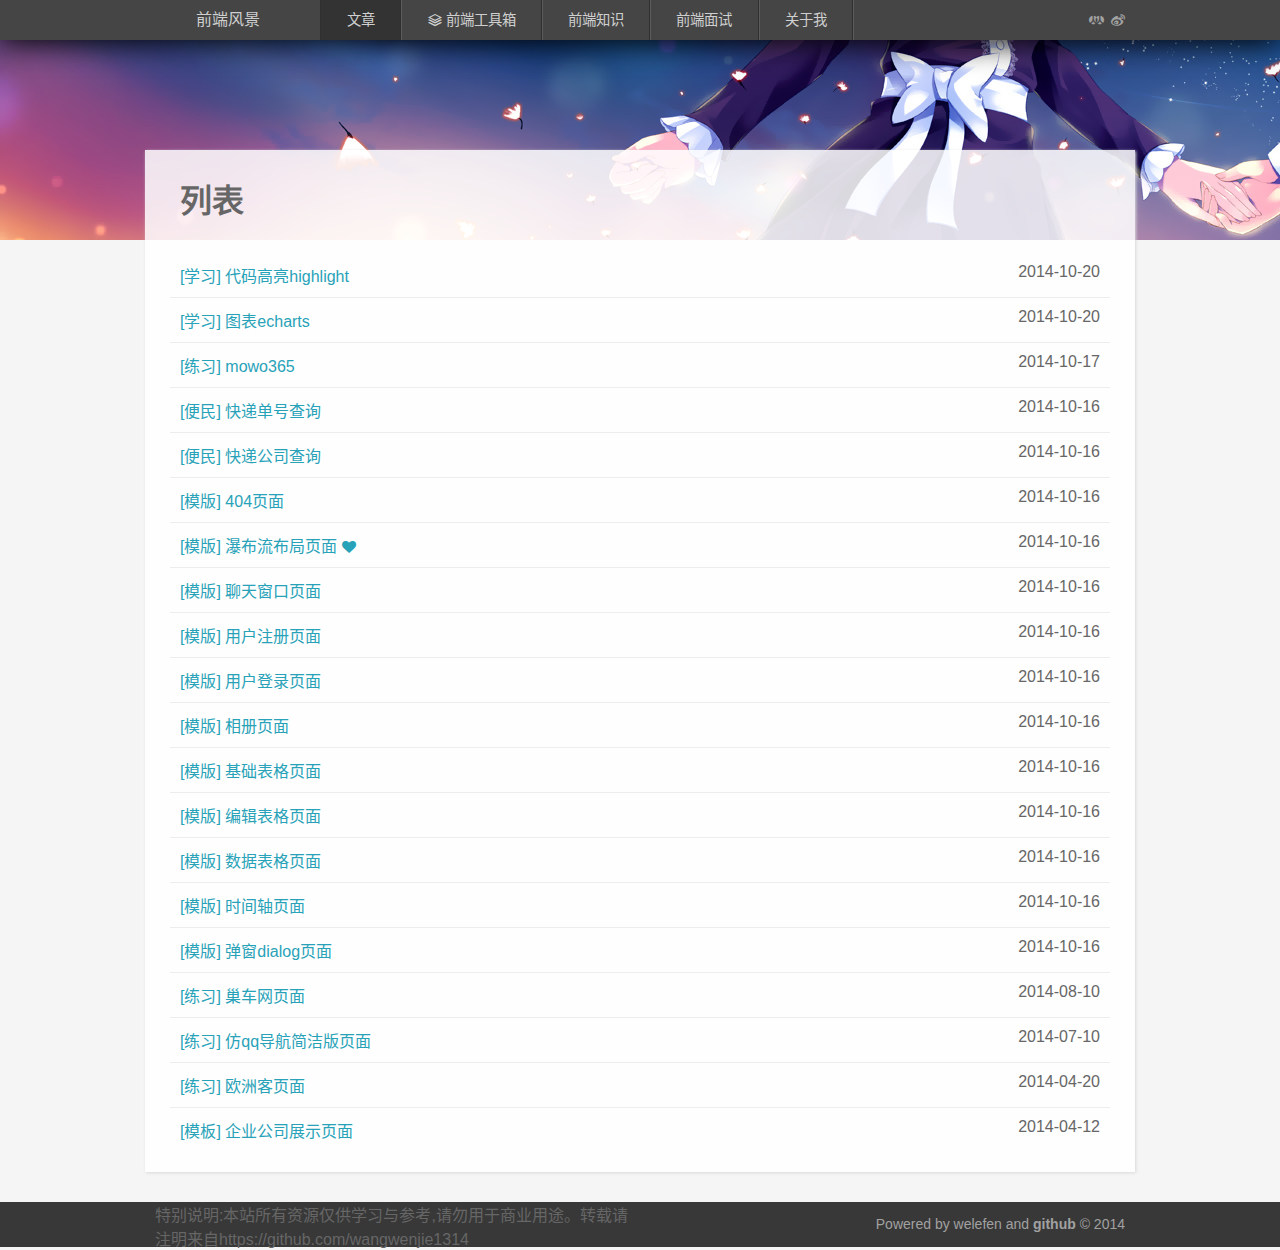
==== commit dcbc33e9: "update highlight and echarts" ====
--- a/index.html
+++ b/index.html
@@ -45,6 +45,8 @@
      <div class="contents"> 
       <div class="index"> 
        <ul class="article-list"> 
+        <li><a href="views/highlight/index.html" target="_blank">[学习] 代码高亮highlight</a> <time>2014-10-20</time> </li>
+        <li><a href="views/echarts/line2.html" target="_blank">[学习] 图表echarts</a> <time>2014-10-20</time> </li>
         <li><a href="views/mowo/index.html" target="_blank">[练习] mowo365</a> <time>2014-10-17</time> </li>
         <li><a href="views/kuaidi/index.html" target="_blank">[便民] 快递单号查询</a> <time>2014-10-16</time> </li>
         <li><a href="views/kuaidi/company.html" target="_blank">[便民] 快递公司查询</a> <time>2014-10-16</time> </li>
--- a/stylesheets/index.css
+++ b/stylesheets/index.css
@@ -1,2 +1,2 @@
-*{border:0;box-sizing:border-box;margin:0;padding:0;vertical-align:baseline}ol,ul{list-style:none}table{border-collapse:collapse;border-spacing:0;background-color:transparent;max-width:100%;margin-bottom:20px;width:100%}caption,th,td{font-weight:400;text-align:left;vertical-align:middle}q,blockquote{quotes:none}body{background-color:#f5f5f5;color:#666;font-family:"Microsoft Yahei",sans-serif;font-size:16px;line-height:1.5}a{color:#28a2b8;text-decoration:none}th{text-align:left}a img{border:none}table > thead > tr > th,table > tbody > tr > th,table > tfoot > tr > th,table > thead > tr > td,table > tbody > tr > td,table > tfoot > tr > td{border-top:1px solid #ddd;line-height:1.428571429;padding:8px;vertical-align:top}table > thead > tr > th{border-bottom:2px solid #ddd;vertical-align:bottom}.container_12{margin:auto;max-width:960px;min-width:800px;width:80%}.row{margin-right:-15px;margin-left:-15px}.banner{background-color:#54c5d9;background-size:cover;background-image:url(../images/banner.png?v=a8458.png);height:200px;left:0;position:absolute;right:0;top:40px;width:100%;z-index:-2}.clear{clear:both}.header{background-color:#454545;box-shadow:#000 0 3px 30px;font-family:"Noto Sans","Open Sans",Helvetica;width:100%;z-index:100}.highlight-image{height:200px}.article{padding:10px;width:95%}.archive-link{float:right;margin-top:10px;margin-right:10px;width:95px}header.title{margin-bottom:10px;padding:10px}q:before,q:after,blockquote:before,blockquote:after{content:none}section.main{position:relative;z-index:2}table > caption + thead > tr:first-child > th,table > colgroup + thead > tr:first-child > th,table > thead:first-child > tr:first-child > th,table > caption + thead > tr:first-child > td,table > colgroup + thead > tr:first-child > td,table > thead:first-child > tr:first-child > td{border-top:0}table table{background-color:#fff}table > tbody + tbody{border-top:2px solid #ddd}.title h1{font-weight:700;font-size:2.2em;margin-bottom:10px}.title time{font-size:0.9em}.article h1{font-size:2em;margin:20px auto 50px;text-align:center}.article h1,.article h2{display:block;font-weight:700;width:100%}.article h2{border-bottom:1px #ccc solid;font-size:1.75em}.article h2,.article h3{margin:5px auto 10px;padding:10px 0}.article h3{font-size:1.5em}.article h3,.article h4{display:block;font-weight:700;width:100%}.article h4{font-size:1.25em;margin:5px auto 10px;padding:10px 0}.article p{line-height:170%;margin:15px auto;text-align:justify;white-space:pre-wrap}.article a{display:inline-block;margin:0 3px}.article a,.article a:hover{color:#28a2b8;text-decoration:none}.article ul,.article ol{line-height:1.7;margin:15px 25px}.article pre{background-color:#fff;border:1px solid #ddd;border-radius:3px;font-size:85%;font-family:Consolas,"Liberation Mono",Courier,monospace;line-height:1.5;margin:20px 0;overflow:auto}.article blockquote{border-left:5px solid #ccc;font-size:90%;font-style:italic;line-height:2;margin:10px 0 10px 25px;padding:10px 15px}.article img{max-width:100%}.archives-title h1{font-size:2.2em;font-weight:700;margin-bottom:5px;padding:10px}.archive-list h2{font-weight:700;font-size:1.8em;line-height:29px;margin:15px 0;padding-left:10px}.archive-list li{padding:10px}.archive-link i{margin-right:5px}.article p code{background-color:#fff;border:1px solid #bbb;border-radius:3px;font-family:Consolas,"Liberation Mono",Courier,monospace;font-size:75%;margin:0 2px;padding:3px 5px;vertical-align:top}.article ul li,.article ol li{list-style:disc;margin:10px 0}.article pre code{border:none;font-size:16px;margin:0;padding:5px}.archive-list h2 span{color:#ddd}.archive-list li time{float:right}.archive-list li+li{border-top:1px solid #ededed}.article ul li ul li,.article ul li ol li,.article ol li ul li,.article ol li ol li{list-style:circle}.container_12 .grid_1,.container_12 .grid_2,.container_12 .grid_3,.container_12 .grid_4,.container_12 .grid_5,.container_12 .grid_6,.container_12 .grid_7,.container_12 .grid_8,.container_12 .grid_9,.container_12 .grid_10,.container_12 .grid_11,.container_12 .grid_12{float:left;padding:0 10px}.container_12 .grid_1{width:8.333333333333332%}.container_12 .grid_2{width:16.666666666666664%}.container_12 .grid_3{width:25%}.container_12 .grid_4{width:33.33333333333333%}.container_12 .grid_5{width:41.66666666666667%}.container_12 .grid_6{width:50%}.container_12 .grid_7{width:58.333333333333336%}.container_12 .grid_8{width:66.66666666666666%}.container_12 .grid_9{width:75%}.container_12 .grid_10{width:83.33333333333334%}.container_12 .grid_11{width:91.66666666666666%}.container_12 .grid_12{width:100%}.container_12 .right{float:right}.header .navigation{height:40px;margin:0 auto}.header .social{text-align:right}.header .navigation ul,.header .navigation ul li{float:left}footer.footer{background-color:#383838;margin-top:30px;width:100%}ul.article-list li{padding:10px}ul.article-list li time{float:right}ul.article-list li+li{border-top:1px solid #ededed}.header .social span{line-height:40px}section.main .area-header{height:110px;position:relative}section.main .block-contents{-webkit-box-shadow:1px 1px 3px #d9d9d9;-moz-box-shadow:1px 1px 3px #d9d9d9;box-shadow:1px 1px 3px #d9d9d9;padding:25px;position:relative}footer.footer .footer-content{height:45px}.header .social span a{margin-left:3px}.header .social span a i:hover{color: #fff}.header .navigation ul li a{border-left:1px solid #5c5c5c;color:#cfcfcf;display:block;font-size:0.9em;line-height:40px;padding:0 1.75em}.header .social span a i{color:#a1a1a1}section.main .block-contents .bg-contents{background:#fff;height:100%;left:0;opacity:0.85;position:absolute;top:0;width:100%;z-index:-1}section.main .block-contents .contents{z-index:5;min-height: 623px}footer.footer .footer-content .copyright{text-align:right}.header .navigation section.logo a{color:#cfcfcf;display:block;line-height:40px;text-align:center}.header .navigation ul li:first-child{border-left:1px solid #303030}.header .navigation ul li:last-child{border-right:1px solid #5c5c5c}section.main .block-contents h1.title{font-size:2em;font-weight:700;margin-bottom:0.5em;padding:0 10px .5em}footer.footer .footer-content .copyright span{color:#a1a1a1;font-size:14px;line-height:45px}.header .navigation ul li a:hover,.header .navigation ul li a:focus,.header .navigation ul li a.current{background-color:#333;border-left:1px solid #333}.header .navigation ul li a:last-child{border-right:1px solid #303030}footer.footer .footer-content .copyright span a{color:#a1a1a1;font-weight:700}@media screen and (max-width:800px){.row{margin:0}.container_12,.navigation .logo{max-width:100%;min-width:100%;width:100%}.title{padding:0 10px}.navigation .grid_8,.navigation .social{display:none}.header .navigation{height:50px}section.main .block-contents{padding:25px 5px}.header .navigation section.logo a{display:block;font-size:20px;line-height:50px}section.main .area-header,.banner{display:none}ul.article-list li time{color:#999;display:block;float:none;font-style:italic}ul.article-list li a{font-size:18px}section.main .block-contents{padding:5px}footer.footer .footer-content .copyright{float:none;text-align:center;width:100%}section.main .block-contents h1.title{margin-bottom:0;padding:0 5px}}
+*{border:0;box-sizing:border-box;margin:0;padding:0;vertical-align:baseline}ol,ul{list-style:none}table{border-collapse:collapse;border-spacing:0;background-color:transparent;max-width:100%;margin-bottom:20px;width:100%}caption,th,td{font-weight:400;text-align:left;vertical-align:middle}q,blockquote{quotes:none}body{background-color:#f5f5f5;color:#666;font-family:"Microsoft Yahei",sans-serif;font-size:16px}a{color:#28a2b8;text-decoration:none}th{text-align:left}a img{border:none}table > thead > tr > th,table > tbody > tr > th,table > tfoot > tr > th,table > thead > tr > td,table > tbody > tr > td,table > tfoot > tr > td{border-top:1px solid #ddd;line-height:1.428571429;padding:8px;vertical-align:top}table > thead > tr > th{border-bottom:2px solid #ddd;vertical-align:bottom}.container_12{margin:auto;max-width:960px;min-width:800px;width:80%}.row{margin-right:-15px;margin-left:-15px}.banner{background-color:#54c5d9;background-size:cover;background-image:url(../images/banner.png?v=a8458.png);height:200px;left:0;position:absolute;right:0;top:40px;width:100%;z-index:-2}.clear{clear:both}.header{background-color:#454545;box-shadow:#000 0 3px 30px;font-family:"Noto Sans","Open Sans",Helvetica;width:100%;z-index:100}.highlight-image{height:200px}.article{padding:10px;width:95%}.archive-link{float:right;margin-top:10px;margin-right:10px;width:95px}header.title{margin-bottom:10px;padding:10px}q:before,q:after,blockquote:before,blockquote:after{content:none}section.main{position:relative;z-index:2}table > caption + thead > tr:first-child > th,table > colgroup + thead > tr:first-child > th,table > thead:first-child > tr:first-child > th,table > caption + thead > tr:first-child > td,table > colgroup + thead > tr:first-child > td,table > thead:first-child > tr:first-child > td{border-top:0}table table{background-color:#fff}table > tbody + tbody{border-top:2px solid #ddd}.title h1{font-weight:700;font-size:2.2em;margin-bottom:10px}.title time{font-size:0.9em}.article h1{font-size:2em;margin:20px auto 50px;text-align:center}.article h1,.article h2{display:block;font-weight:700;width:100%}.article h2{border-bottom:1px #ccc solid;font-size:1.75em}.article h2,.article h3{margin:5px auto 10px;padding:10px 0}.article h3{font-size:1.5em}.article h3,.article h4{display:block;font-weight:700;width:100%}.article h4{font-size:1.25em;margin:5px auto 10px;padding:10px 0}.article p{line-height:170%;margin:15px auto;text-align:justify;white-space:pre-wrap}.article a{display:inline-block;margin:0 3px}.article a,.article a:hover{color:#28a2b8;text-decoration:none}.article ul,.article ol{line-height:1.7;margin:15px 25px}.article pre{background-color:#fff;border:1px solid #ddd;border-radius:3px;font-size:85%;font-family:Consolas,"Liberation Mono",Courier,monospace;line-height:1.5;margin:20px 0;overflow:auto}.article blockquote{border-left:5px solid #ccc;font-size:90%;font-style:italic;line-height:2;margin:10px 0 10px 25px;padding:10px 15px}.article img{max-width:100%}.archives-title h1{font-size:2.2em;font-weight:700;margin-bottom:5px;padding:10px}.archive-list h2{font-weight:700;font-size:1.8em;line-height:29px;margin:15px 0;padding-left:10px}.archive-list li{padding:10px}.archive-link i{margin-right:5px}.article p code{background-color:#fff;border:1px solid #bbb;border-radius:3px;font-family:Consolas,"Liberation Mono",Courier,monospace;font-size:75%;margin:0 2px;padding:3px 5px;vertical-align:top}.article ul li,.article ol li{list-style:disc;margin:10px 0}.article pre code{border:none;font-size:16px;margin:0;padding:5px}.archive-list h2 span{color:#ddd}.archive-list li time{float:right}.archive-list li+li{border-top:1px solid #ededed}.article ul li ul li,.article ul li ol li,.article ol li ul li,.article ol li ol li{list-style:circle}.container_12 .grid_1,.container_12 .grid_2,.container_12 .grid_3,.container_12 .grid_4,.container_12 .grid_5,.container_12 .grid_6,.container_12 .grid_7,.container_12 .grid_8,.container_12 .grid_9,.container_12 .grid_10,.container_12 .grid_11,.container_12 .grid_12{float:left;padding:0 10px}.container_12 .grid_1{width:8.333333333333332%}.container_12 .grid_2{width:16.666666666666664%}.container_12 .grid_3{width:25%}.container_12 .grid_4{width:33.33333333333333%}.container_12 .grid_5{width:41.66666666666667%}.container_12 .grid_6{width:50%}.container_12 .grid_7{width:58.333333333333336%}.container_12 .grid_8{width:66.66666666666666%}.container_12 .grid_9{width:75%}.container_12 .grid_10{width:83.33333333333334%}.container_12 .grid_11{width:91.66666666666666%}.container_12 .grid_12{width:100%}.container_12 .right{float:right}.header .navigation{height:40px;margin:0 auto}.header .social{text-align:right}.header .navigation ul,.header .navigation ul li{float:left}footer.footer{background-color:#383838;margin-top:30px;width:100%}ul.article-list li{padding:10px}ul.article-list li time{float:right}ul.article-list li+li{border-top:1px solid #ededed}.header .social span{line-height:40px}section.main .area-header{height:110px;position:relative}section.main .block-contents{-webkit-box-shadow:1px 1px 3px #d9d9d9;-moz-box-shadow:1px 1px 3px #d9d9d9;box-shadow:1px 1px 3px #d9d9d9;padding:25px;padding-bottom:10px;position:relative}footer.footer .footer-content{height:45px}.header .social span a{margin-left:3px}.header .social span a i:hover{color: #fff}.header .navigation ul li a{border-left:1px solid #5c5c5c;color:#cfcfcf;display:block;font-size:0.9em;line-height:40px;padding:0 1.75em}.header .social span a i{color:#a1a1a1}section.main .block-contents .bg-contents{background:#fff;height:100%;left:0;opacity:0.85;position:absolute;top:0;width:100%;z-index:-1}section.main .block-contents .contents{z-index:5;min-height: 623px}footer.footer .footer-content .copyright{text-align:right}.header .navigation section.logo a{color:#cfcfcf;display:block;line-height:40px;text-align:center}.header .navigation ul li:first-child{border-left:1px solid #303030}.header .navigation ul li:last-child{border-right:1px solid #5c5c5c}section.main .block-contents h1.title{font-size:2em;font-weight:700;margin-bottom:0.5em;padding:0 10px .5em}footer.footer .footer-content .copyright span{color:#a1a1a1;font-size:14px;line-height:45px}.header .navigation ul li a:hover,.header .navigation ul li a:focus,.header .navigation ul li a.current{background-color:#333;border-left:1px solid #333}.header .navigation ul li a:last-child{border-right:1px solid #303030}footer.footer .footer-content .copyright span a{color:#a1a1a1;font-weight:700}@media screen and (max-width:800px){.row{margin:0}.container_12,.navigation .logo{max-width:100%;min-width:100%;width:100%}.title{padding:0 10px}.navigation .grid_8,.navigation .social{display:none}.header .navigation{height:50px}section.main .block-contents{padding:25px 5px}.header .navigation section.logo a{display:block;font-size:20px;line-height:50px}section.main .area-header,.banner{display:none}ul.article-list li time{color:#999;display:block;float:none;font-style:italic}ul.article-list li a{font-size:18px}section.main .block-contents{padding:5px}footer.footer .footer-content .copyright{float:none;text-align:center;width:100%}section.main .block-contents h1.title{margin-bottom:0;padding:0 5px}}
 ::-webkit-scrollbar{width:8px}::-webkit-scrollbar-thumb{background:#bbbbbb;background:rgba(0,0,0,0.15);border-radius:5px}::-webkit-scrollbar-track{background:#dddddd;background:rgba(0,0,0,0.05)}.dn{display: none}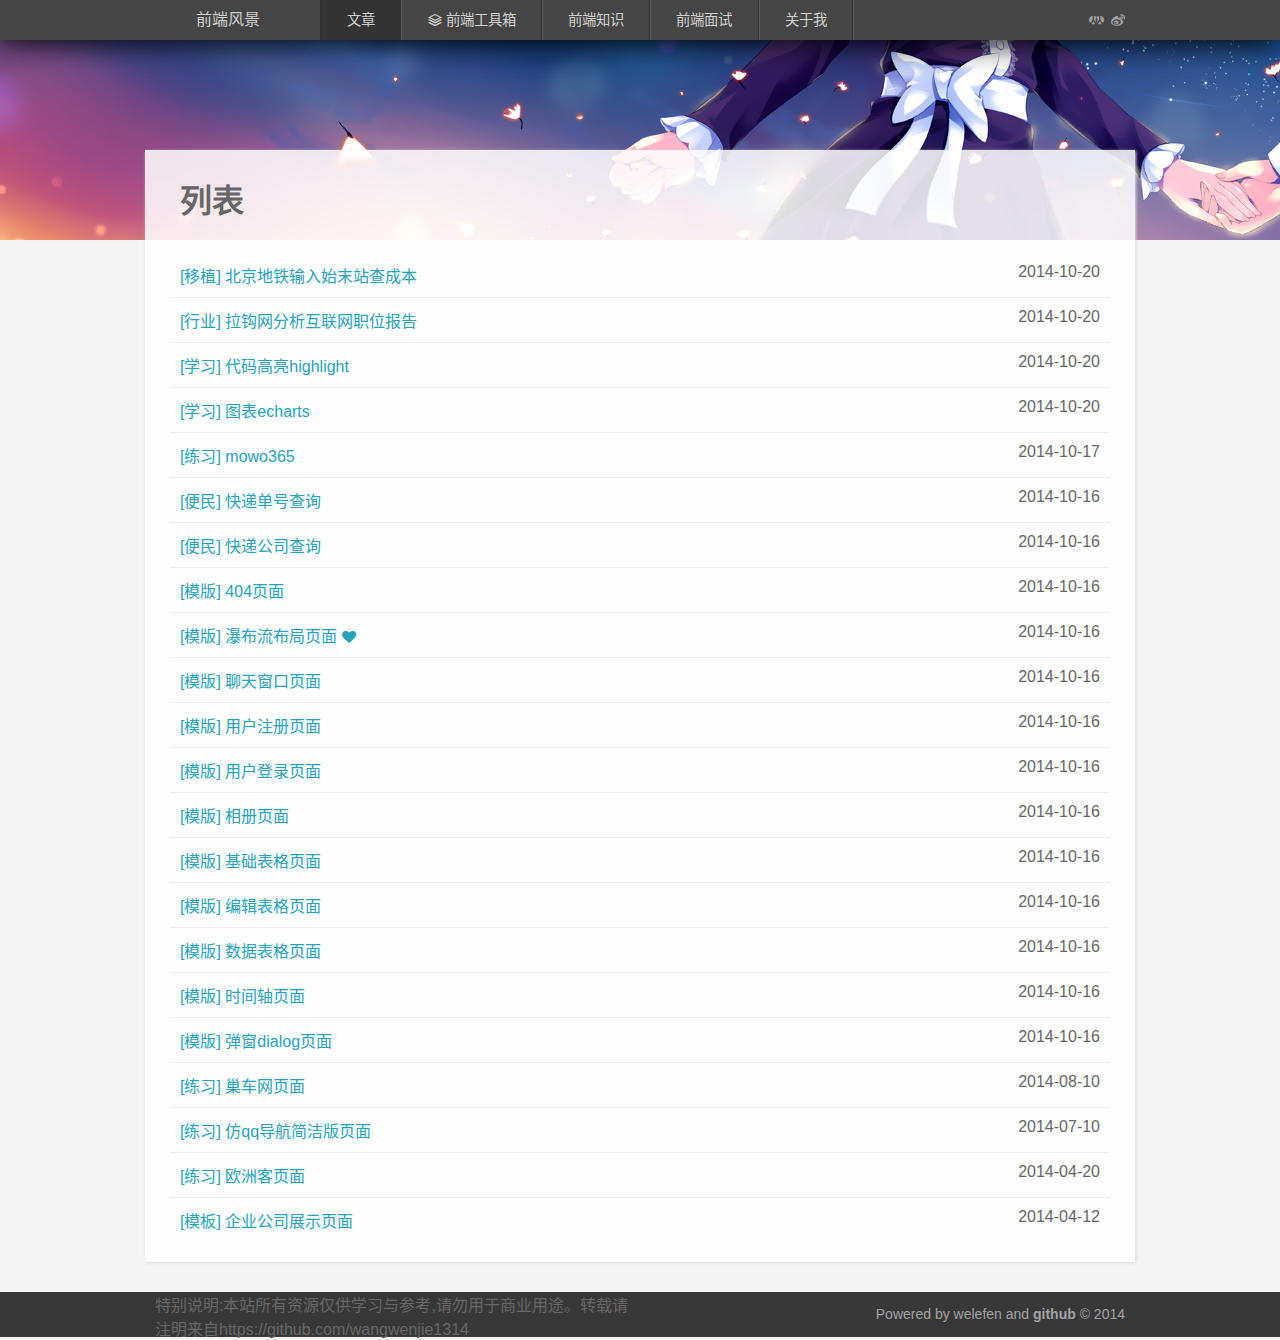
==== commit a68926b6: "update subway" ====
--- a/index.html
+++ b/index.html
@@ -45,6 +45,8 @@
      <div class="contents"> 
       <div class="index"> 
        <ul class="article-list"> 
+        <li><a href="views/subway/index.htm" target="_blank">[移植] 北京地铁输入始末站查成本</a> <time>2014-10-20</time> </li>
+        <li><a href="views/job/index.html" target="_blank">[行业] 拉钩网分析互联网职位报告</a> <time>2014-10-20</time> </li>
         <li><a href="views/highlight/index.html" target="_blank">[学习] 代码高亮highlight</a> <time>2014-10-20</time> </li>
         <li><a href="views/echarts/line2.html" target="_blank">[学习] 图表echarts</a> <time>2014-10-20</time> </li>
         <li><a href="views/mowo/index.html" target="_blank">[练习] mowo365</a> <time>2014-10-17</time> </li>
--- a/stylesheets/index.css
+++ b/stylesheets/index.css
@@ -1,2 +1,2 @@
 *{border:0;box-sizing:border-box;margin:0;padding:0;vertical-align:baseline}ol,ul{list-style:none}table{border-collapse:collapse;border-spacing:0;background-color:transparent;max-width:100%;margin-bottom:20px;width:100%}caption,th,td{font-weight:400;text-align:left;vertical-align:middle}q,blockquote{quotes:none}body{background-color:#f5f5f5;color:#666;font-family:"Microsoft Yahei",sans-serif;font-size:16px}a{color:#28a2b8;text-decoration:none}th{text-align:left}a img{border:none}table > thead > tr > th,table > tbody > tr > th,table > tfoot > tr > th,table > thead > tr > td,table > tbody > tr > td,table > tfoot > tr > td{border-top:1px solid #ddd;line-height:1.428571429;padding:8px;vertical-align:top}table > thead > tr > th{border-bottom:2px solid #ddd;vertical-align:bottom}.container_12{margin:auto;max-width:960px;min-width:800px;width:80%}.row{margin-right:-15px;margin-left:-15px}.banner{background-color:#54c5d9;background-size:cover;background-image:url(../images/banner.png?v=a8458.png);height:200px;left:0;position:absolute;right:0;top:40px;width:100%;z-index:-2}.clear{clear:both}.header{background-color:#454545;box-shadow:#000 0 3px 30px;font-family:"Noto Sans","Open Sans",Helvetica;width:100%;z-index:100}.highlight-image{height:200px}.article{padding:10px;width:95%}.archive-link{float:right;margin-top:10px;margin-right:10px;width:95px}header.title{margin-bottom:10px;padding:10px}q:before,q:after,blockquote:before,blockquote:after{content:none}section.main{position:relative;z-index:2}table > caption + thead > tr:first-child > th,table > colgroup + thead > tr:first-child > th,table > thead:first-child > tr:first-child > th,table > caption + thead > tr:first-child > td,table > colgroup + thead > tr:first-child > td,table > thead:first-child > tr:first-child > td{border-top:0}table table{background-color:#fff}table > tbody + tbody{border-top:2px solid #ddd}.title h1{font-weight:700;font-size:2.2em;margin-bottom:10px}.title time{font-size:0.9em}.article h1{font-size:2em;margin:20px auto 50px;text-align:center}.article h1,.article h2{display:block;font-weight:700;width:100%}.article h2{border-bottom:1px #ccc solid;font-size:1.75em}.article h2,.article h3{margin:5px auto 10px;padding:10px 0}.article h3{font-size:1.5em}.article h3,.article h4{display:block;font-weight:700;width:100%}.article h4{font-size:1.25em;margin:5px auto 10px;padding:10px 0}.article p{line-height:170%;margin:15px auto;text-align:justify;white-space:pre-wrap}.article a{display:inline-block;margin:0 3px}.article a,.article a:hover{color:#28a2b8;text-decoration:none}.article ul,.article ol{line-height:1.7;margin:15px 25px}.article pre{background-color:#fff;border:1px solid #ddd;border-radius:3px;font-size:85%;font-family:Consolas,"Liberation Mono",Courier,monospace;line-height:1.5;margin:20px 0;overflow:auto}.article blockquote{border-left:5px solid #ccc;font-size:90%;font-style:italic;line-height:2;margin:10px 0 10px 25px;padding:10px 15px}.article img{max-width:100%}.archives-title h1{font-size:2.2em;font-weight:700;margin-bottom:5px;padding:10px}.archive-list h2{font-weight:700;font-size:1.8em;line-height:29px;margin:15px 0;padding-left:10px}.archive-list li{padding:10px}.archive-link i{margin-right:5px}.article p code{background-color:#fff;border:1px solid #bbb;border-radius:3px;font-family:Consolas,"Liberation Mono",Courier,monospace;font-size:75%;margin:0 2px;padding:3px 5px;vertical-align:top}.article ul li,.article ol li{list-style:disc;margin:10px 0}.article pre code{border:none;font-size:16px;margin:0;padding:5px}.archive-list h2 span{color:#ddd}.archive-list li time{float:right}.archive-list li+li{border-top:1px solid #ededed}.article ul li ul li,.article ul li ol li,.article ol li ul li,.article ol li ol li{list-style:circle}.container_12 .grid_1,.container_12 .grid_2,.container_12 .grid_3,.container_12 .grid_4,.container_12 .grid_5,.container_12 .grid_6,.container_12 .grid_7,.container_12 .grid_8,.container_12 .grid_9,.container_12 .grid_10,.container_12 .grid_11,.container_12 .grid_12{float:left;padding:0 10px}.container_12 .grid_1{width:8.333333333333332%}.container_12 .grid_2{width:16.666666666666664%}.container_12 .grid_3{width:25%}.container_12 .grid_4{width:33.33333333333333%}.container_12 .grid_5{width:41.66666666666667%}.container_12 .grid_6{width:50%}.container_12 .grid_7{width:58.333333333333336%}.container_12 .grid_8{width:66.66666666666666%}.container_12 .grid_9{width:75%}.container_12 .grid_10{width:83.33333333333334%}.container_12 .grid_11{width:91.66666666666666%}.container_12 .grid_12{width:100%}.container_12 .right{float:right}.header .navigation{height:40px;margin:0 auto}.header .social{text-align:right}.header .navigation ul,.header .navigation ul li{float:left}footer.footer{background-color:#383838;margin-top:30px;width:100%}ul.article-list li{padding:10px}ul.article-list li time{float:right}ul.article-list li+li{border-top:1px solid #ededed}.header .social span{line-height:40px}section.main .area-header{height:110px;position:relative}section.main .block-contents{-webkit-box-shadow:1px 1px 3px #d9d9d9;-moz-box-shadow:1px 1px 3px #d9d9d9;box-shadow:1px 1px 3px #d9d9d9;padding:25px;padding-bottom:10px;position:relative}footer.footer .footer-content{height:45px}.header .social span a{margin-left:3px}.header .social span a i:hover{color: #fff}.header .navigation ul li a{border-left:1px solid #5c5c5c;color:#cfcfcf;display:block;font-size:0.9em;line-height:40px;padding:0 1.75em}.header .social span a i{color:#a1a1a1}section.main .block-contents .bg-contents{background:#fff;height:100%;left:0;opacity:0.85;position:absolute;top:0;width:100%;z-index:-1}section.main .block-contents .contents{z-index:5;min-height: 623px}footer.footer .footer-content .copyright{text-align:right}.header .navigation section.logo a{color:#cfcfcf;display:block;line-height:40px;text-align:center}.header .navigation ul li:first-child{border-left:1px solid #303030}.header .navigation ul li:last-child{border-right:1px solid #5c5c5c}section.main .block-contents h1.title{font-size:2em;font-weight:700;margin-bottom:0.5em;padding:0 10px .5em}footer.footer .footer-content .copyright span{color:#a1a1a1;font-size:14px;line-height:45px}.header .navigation ul li a:hover,.header .navigation ul li a:focus,.header .navigation ul li a.current{background-color:#333;border-left:1px solid #333}.header .navigation ul li a:last-child{border-right:1px solid #303030}footer.footer .footer-content .copyright span a{color:#a1a1a1;font-weight:700}@media screen and (max-width:800px){.row{margin:0}.container_12,.navigation .logo{max-width:100%;min-width:100%;width:100%}.title{padding:0 10px}.navigation .grid_8,.navigation .social{display:none}.header .navigation{height:50px}section.main .block-contents{padding:25px 5px}.header .navigation section.logo a{display:block;font-size:20px;line-height:50px}section.main .area-header,.banner{display:none}ul.article-list li time{color:#999;display:block;float:none;font-style:italic}ul.article-list li a{font-size:18px}section.main .block-contents{padding:5px}footer.footer .footer-content .copyright{float:none;text-align:center;width:100%}section.main .block-contents h1.title{margin-bottom:0;padding:0 5px}}
-::-webkit-scrollbar{width:8px}::-webkit-scrollbar-thumb{background:#bbbbbb;background:rgba(0,0,0,0.15);border-radius:5px}::-webkit-scrollbar-track{background:#dddddd;background:rgba(0,0,0,0.05)}.dn{display: none}+::-webkit-scrollbar{width:8px}::-webkit-scrollbar-thumb{background:#bbb;background:rgba(0,0,0,0.15);border-radius:5px}::-webkit-scrollbar-track{background:#dddddd;background:rgba(0,0,0,0.05)}.dn{display: none}@media (max-width:1080px){.footer-content .left span{display: none}}